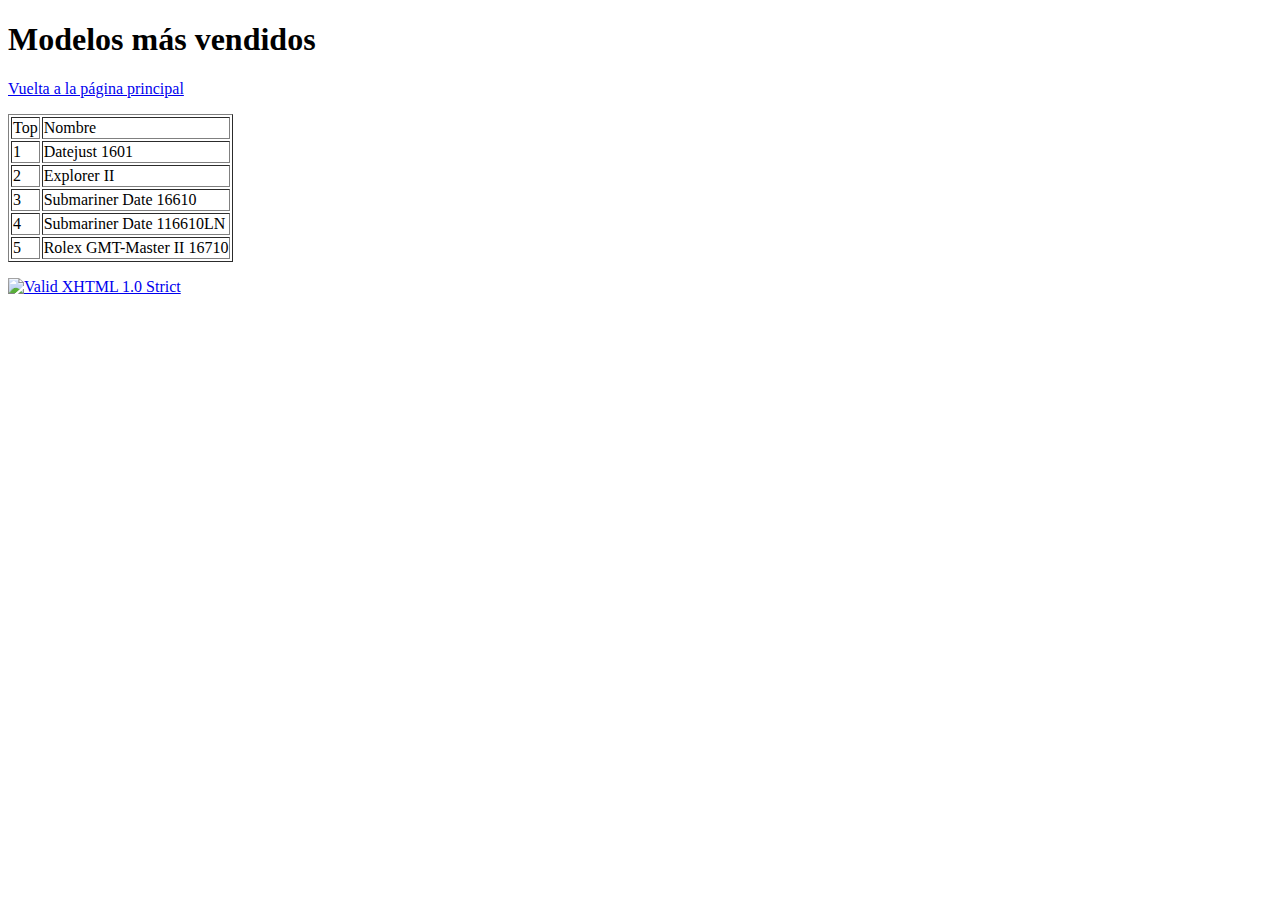
==== modelos.html @ bac31617 "Create modelos.html" ====
<!DOCTYPE html PUBLIC "-//W3C//DTD XHTML 1.0 Strict//EN"
    "http://www.w3.org/TR/xhtml1/DTD/xhtml1-strict.dtd">

<html xmlns="http://www.w3.org/1999/xhtml">
    <head>
        <meta http-equiv="Content-Type" content="text/html; charset=UTF-8" />
        <title>Modelos más vendidos</title>
    </head>
    <body>
        <h1>Modelos más vendidos</h1>
        <p><a href="index.html">Vuelta a la página principal</a></p>

    <table border="1">
        <tr>
            <td>Top</td>
            <td>Nombre</td>
        </tr>
        <tr>
            <td>1</td>
            <td>Datejust 1601</td>
        </tr>
        <tr>
            <td>2</td>
            <td>Explorer II</td>
        </tr>
        <tr>
            <td>3</td>
            <td>Submariner Date 16610</td>
        </tr>
        <tr>
            <td>4</td>
            <td>Submariner Date 116610LN</td>
        </tr>
        <tr>
            <td>5</td>
            <td>Rolex GMT-Master II 16710</td>
        </tr>

    </table>

    <p>
        <a href="http://validator.w3.org/check?uri=referer"><img
          src="http://www.w3.org/Icons/valid-xhtml10" alt="Valid XHTML 1.0 Strict" height="31" width="88" /></a>
      </p>

    </body>
</html>
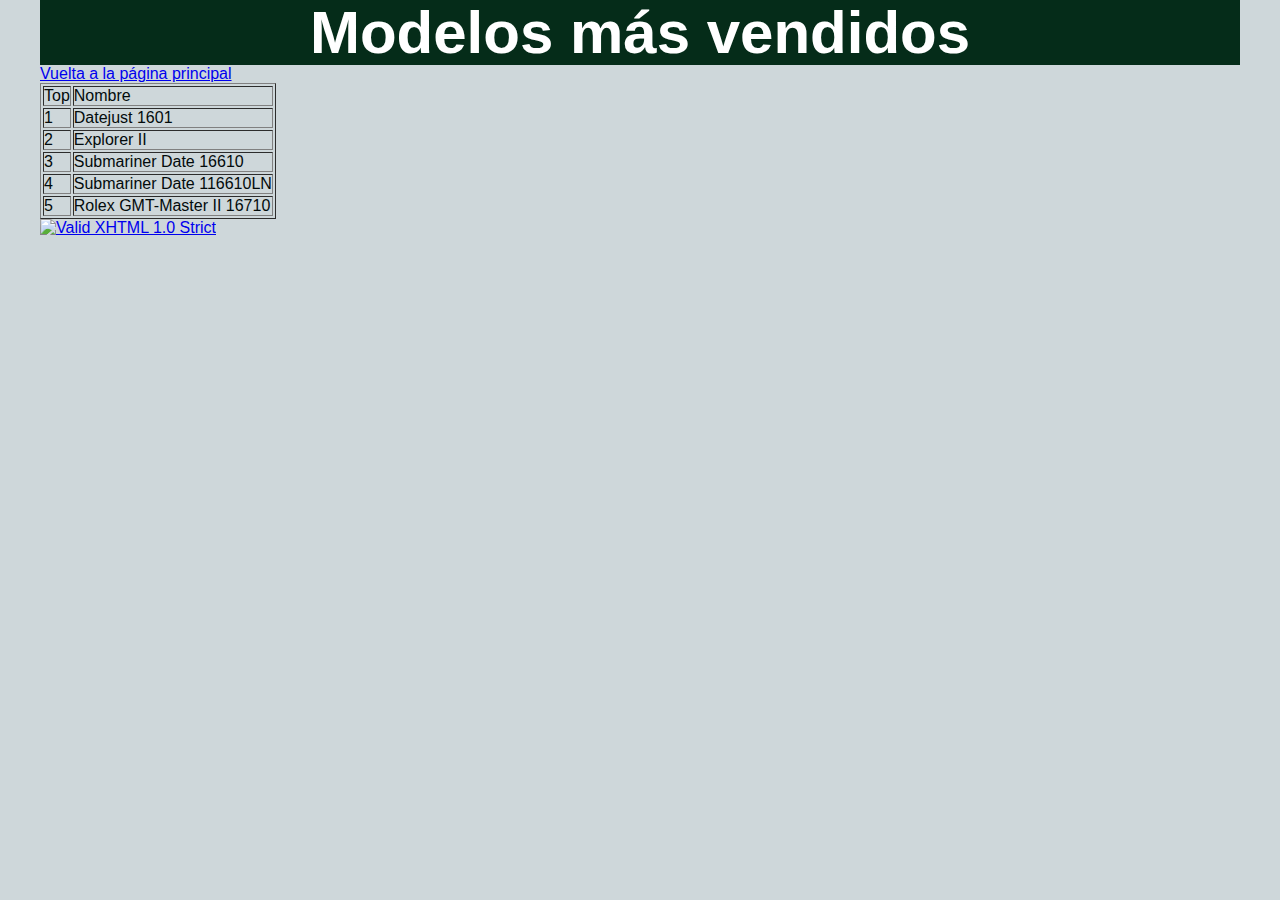
==== commit 60058189: "Update modelos.html" ====
--- a/modelos.html
+++ b/modelos.html
@@ -5,11 +5,15 @@
     <head>
         <meta http-equiv="Content-Type" content="text/html; charset=UTF-8" />
         <title>Modelos más vendidos</title>
+        <link rel ="stylesheet" href="estilos.css" />
     </head>
     <body>
+        <div id="container">
+
         <h1>Modelos más vendidos</h1>
         <p><a href="index.html">Vuelta a la página principal</a></p>
 
+        
     <table border="1">
         <tr>
             <td>Top</td>
@@ -43,5 +47,7 @@
           src="http://www.w3.org/Icons/valid-xhtml10" alt="Valid XHTML 1.0 Strict" height="31" width="88" /></a>
       </p>
 
+    </div>
+
     </body>
 </html>
--- a/estilos.css
+++ b/estilos.css
@@ -0,0 +1,64 @@
+*{
+    margin: 0px;
+    padding: 0px;
+}
+
+
+body {
+    background-color :rgb(206, 215, 218);
+    color: #030b0c;
+    font-family : Arial , sans-serif ;
+    font-size :10 pt ;
+    margin: 0px;
+    padding: 0px;
+    }
+#container {
+    width: 1200px;
+    margin: 0px auto;
+}
+
+#container2 {
+    background-color: lightblue;
+    padding: 10px;
+}
+
+#container3 {
+    background-color: antiquewhite;
+}
+
+#container4 {
+    margin: 15px;  
+}
+
+#content{
+    float: left;
+    width: calc(60% - 20px);
+    background: rgb(17, 121, 89);
+    line-height: 15px;
+    padding: 10px;
+}
+
+aside{
+    float: right;
+    width: calc(40% - 20px);
+    background-color: rgb(27, 155, 206);
+    padding: 10px;
+}
+
+h1 {
+    background-color: rgb(5, 44, 25);
+    color: white;
+    text-align: center;
+    height: 65px;
+    line-height: 65px;
+    font-size: 60px;
+
+}
+
+ul {
+    padding-left: 0px;
+    margin-left: 0px;
+    list-style-type: none;
+}
+
+
